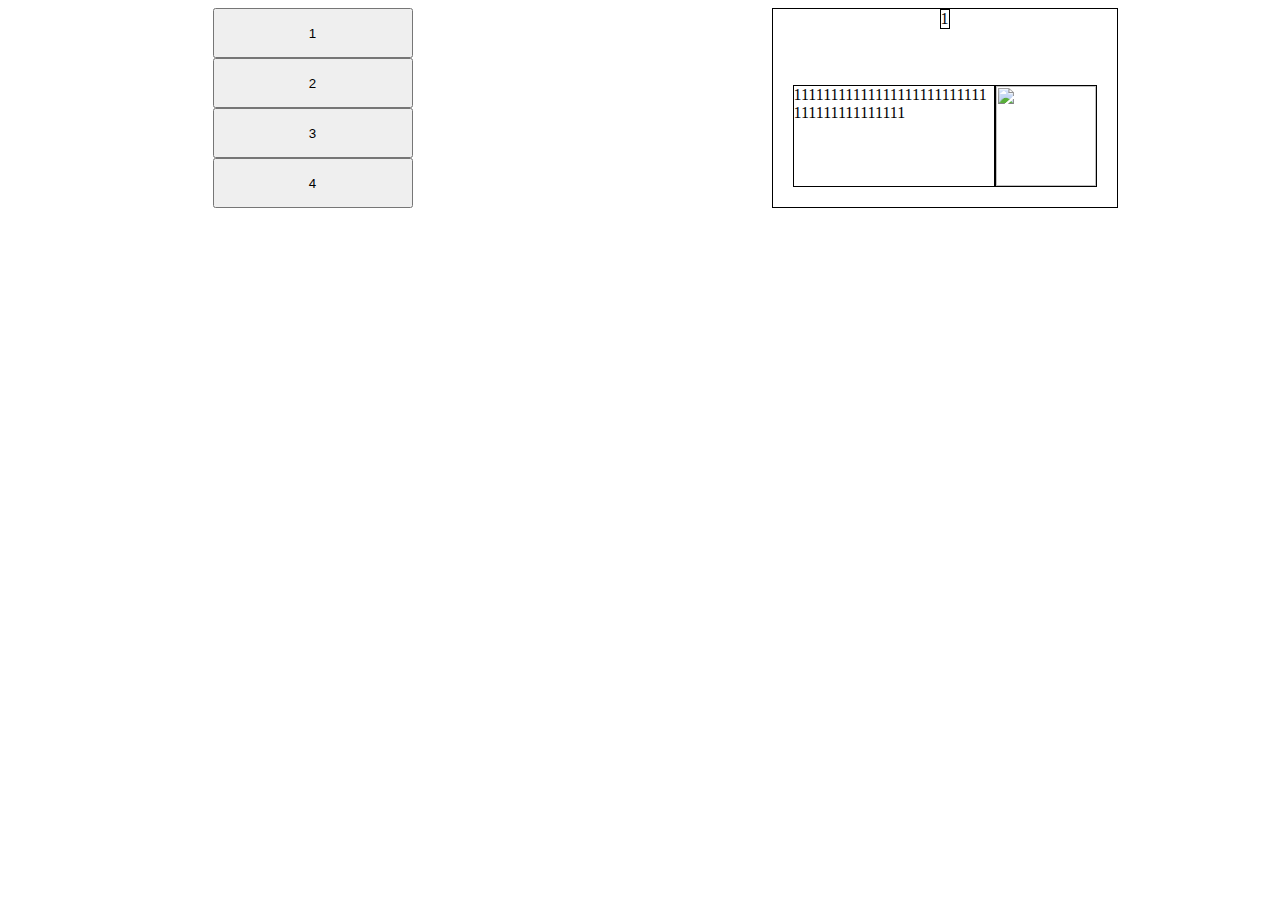
==== dom/index.html @ ac365be1 "dom task version 0.1" ====
<!DOCTYPE html>
<html lang="en">
<head>
    <meta charset="UTF-8">
    <meta http-equiv="X-UA-Compatible" content="IE=edge">
    <meta name="viewport" content="width=device-width, initial-scale=1.0">
    <title>Document</title>
    <link rel="stylesheet" href="style.css">
</head>
<body>
    <div class="content"></div>

    <script src="script.js"></script>
</body>
</html>
---- dom/style.css ----
/* content */

.content {
    display: flex;
    justify-content: space-around;
}

/* asideItem */

.asideBlock {
    width: 300px;
    display: flex;
    align-items: center;
    flex-direction: column;
}

.asideBtn {
    width: 200px;
    height: 50px;
}

/* mainItems */

.mainBlock {
    display: flex;
    align-items: center;
    min-width: 300px;
    border: 1px solid black;
    flex-direction: column;
    justify-content: space-between;
}

.mainHeader {
    border: 1px solid black;
    align-items: center;
    justify-content: center;
}

.mainContent {
    display: flex;
    flex-direction: row;
    justify-content: space-between;
    padding: 20px;
}

.mainImg {
    border: 1px solid black;
    width: 100px;
    height: 100px;
}

.mainDescr {
    border: 1px solid black;
    max-width: 200px;
    word-break: break-all;
}
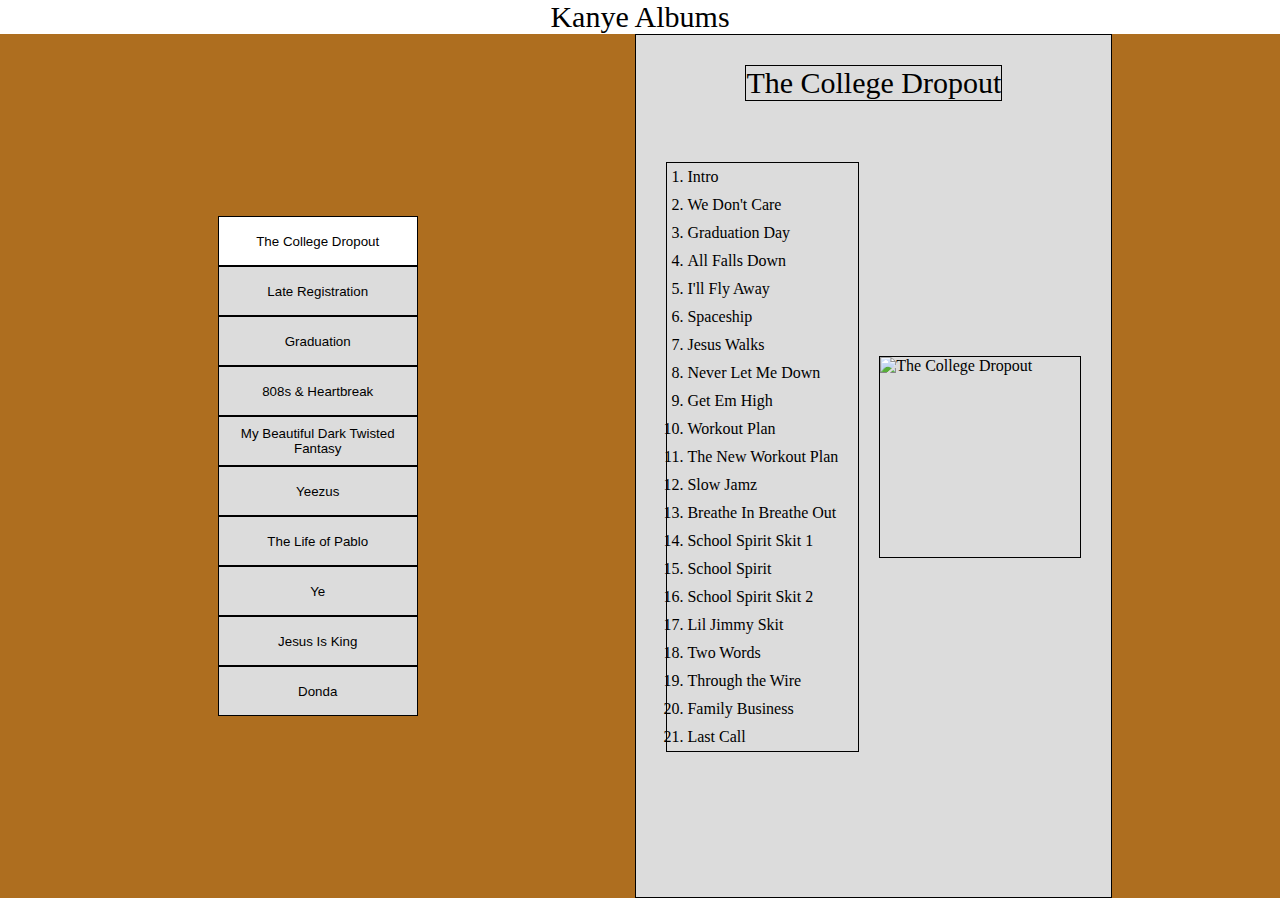
==== commit 78470c38: "dom task v0.4" ====
--- a/dom/index.html
+++ b/dom/index.html
@@ -8,8 +8,9 @@
     <link rel="stylesheet" href="style.css">
 </head>
 <body>
+    <header>Kanye Albums</header>
     <div class="content"></div>
-
     <script src="script.js"></script>
 </body>
 </html>
+
--- a/dom/style.css
+++ b/dom/style.css
@@ -1,8 +1,25 @@
 /* content */
+* {
+    margin: 0;
+    padding: 0;
+}
+
+body {
+    width: 100%;
+    height: 100%;
+}
+
+header {
+    display: flex;
+    justify-content: center;
+    align-self: center;
+    font-size: 30px;
+}
 
 .content {
     display: flex;
-    justify-content: space-around;
+    justify-content: space-evenly;
+    height: 96vh; 
 }
 
 /* asideItem */
@@ -11,12 +28,21 @@
     width: 300px;
     display: flex;
     align-items: center;
+    justify-content: center;
     flex-direction: column;
 }
 
 .asideBtn {
     width: 200px;
     height: 50px;
+    border: 1px solid black;
+    background-color: gainsboro;
+    cursor: pointer;
+}
+
+.asideBtn:hover {
+    background-color: azure;
+    border: 1px solid blue;
 }
 
 /* mainItems */
@@ -28,30 +54,72 @@
     border: 1px solid black;
     flex-direction: column;
     justify-content: space-between;
+    background-color: gainsboro;
 }
 
 .mainHeader {
     border: 1px solid black;
     align-items: center;
     justify-content: center;
+    font-size: 30px;
+    margin-top: 30px;
 }
 
 .mainContent {
     display: flex;
     flex-direction: row;
     justify-content: space-between;
-    padding: 20px;
+    padding: 0 30px;
+    align-items: center;
 }
 
 .mainImg {
     border: 1px solid black;
-    width: 100px;
-    height: 100px;
+    width: 200px;
+    height: 200px;
 }
 
 .mainDescr {
     border: 1px solid black;
     max-width: 200px;
     word-break: break-all;
+    margin-right: 20px;
 }
 
+.mainSource {
+    width: 100%;
+}
+
+.mainDescrOl {
+    margin: 0 20px;
+}
+
+.mainDescrLi {
+    padding: 5px 0;
+}
+
+
+/* clicked Btn*/
+
+.clicked {
+    background-color: white;
+}
+
+
+/* mobile */
+@media (max-width: 768px) { 
+
+    .content {
+        display: flex;
+        flex-direction: column;
+        align-items: center;
+        justify-content: space-evenly;
+        height: 100%; 
+    }
+
+    .asideBlock {
+        margin: 20px 0;
+    }
+}
+
+
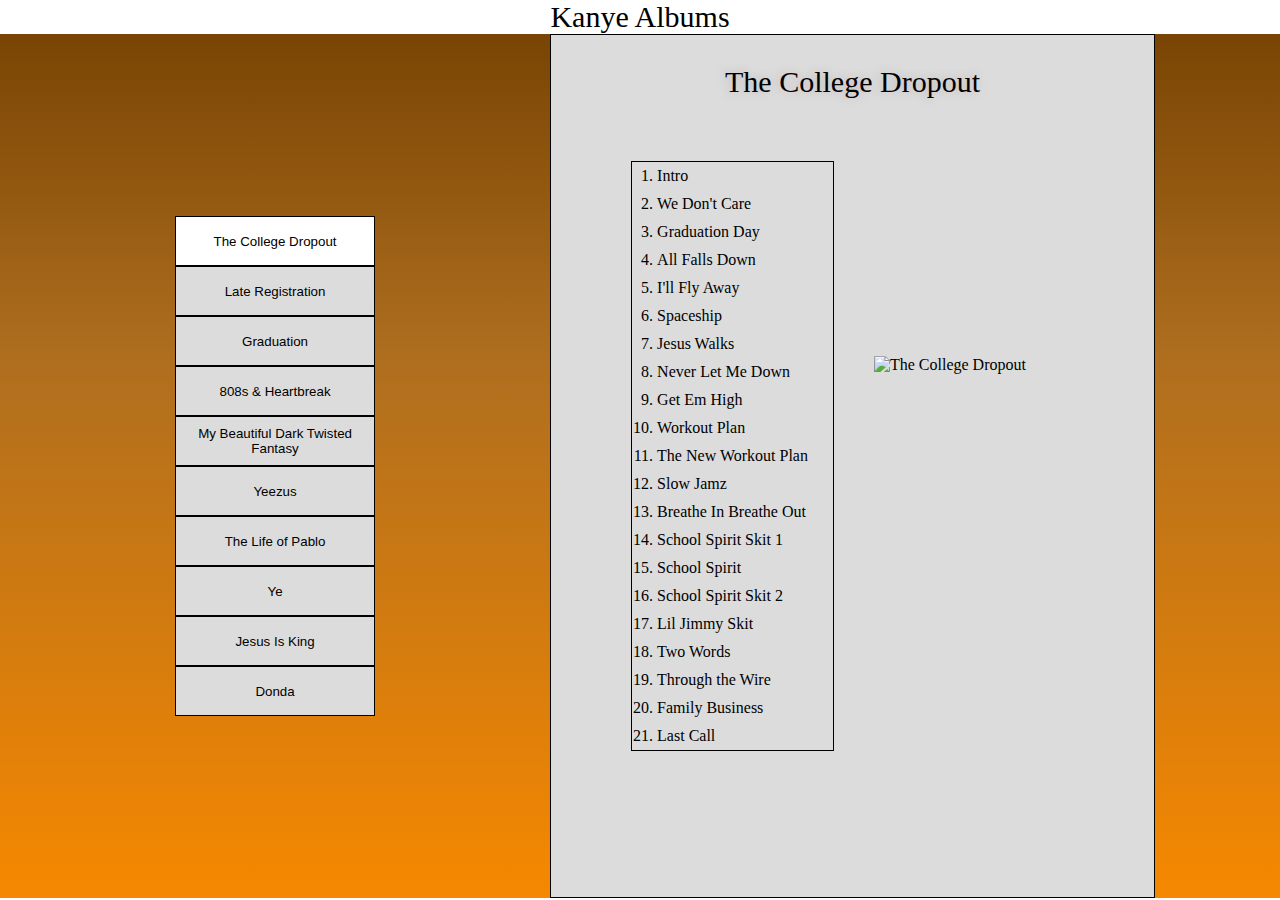
==== commit d93d613a: "fixed some errors: - deleted commits in script.js, - fixed asideBtn render items, used event delegat" ====
--- a/dom/index.html
+++ b/dom/index.html
@@ -4,7 +4,7 @@
     <meta charset="UTF-8">
     <meta http-equiv="X-UA-Compatible" content="IE=edge">
     <meta name="viewport" content="width=device-width, initial-scale=1.0">
-    <title>Document</title>
+    <title>Document Object Model</title>
     <link rel="stylesheet" href="style.css">
 </head>
 <body>
--- a/dom/style.css
+++ b/dom/style.css
@@ -1,7 +1,7 @@
-/* content */
 * {
     margin: 0;
     padding: 0;
+    box-sizing: border-box;
 }
 
 body {
@@ -21,8 +21,6 @@
     justify-content: space-evenly;
     height: 96vh; 
 }
-
-/* asideItem */
 
 .asideBlock {
     width: 300px;
@@ -45,8 +43,6 @@
     border: 1px solid blue;
 }
 
-/* mainItems */
-
 .mainBlock {
     display: flex;
     align-items: center;
@@ -58,32 +54,31 @@
 }
 
 .mainHeader {
-    border: 1px solid black;
     align-items: center;
     justify-content: center;
     font-size: 30px;
     margin-top: 30px;
+    text-shadow: -2px 0px 10px rgba(150, 122, 129, 0.39);
 }
 
 .mainContent {
     display: flex;
     flex-direction: row;
     justify-content: space-between;
-    padding: 0 30px;
+    padding: 0 80px;
     align-items: center;
 }
 
 .mainImg {
-    border: 1px solid black;
     width: 200px;
     height: 200px;
 }
 
 .mainDescr {
     border: 1px solid black;
-    max-width: 200px;
+    max-width: 300px;
     word-break: break-all;
-    margin-right: 20px;
+    margin-right: 40px;
 }
 
 .mainSource {
@@ -91,22 +86,57 @@
 }
 
 .mainDescrOl {
-    margin: 0 20px;
+    margin: 0 25px;
 }
 
 .mainDescrLi {
     padding: 5px 0;
 }
 
-
-/* clicked Btn*/
-
 .clicked {
     background-color: white;
 }
 
+.colledge {
+    background: linear-gradient(180deg, rgba(121,68,3,1) 0%, rgba(174,110,31,1) 37%, rgba(246,136,0,1) 100%);
+}
 
-/* mobile */
+.late {
+    background: linear-gradient(180deg, rgba(62,31,16,1) 0%, rgba(99,49,25,1) 37%, rgba(124,60,29,1) 100%);
+}
+
+.graduation {
+    background: linear-gradient(180deg, rgba(82,16,87,1) 0%, rgba(134,8,143,1) 37%, rgba(209,23,222,1) 100%);
+}
+
+.heartbreak {
+    background: linear-gradient(180deg, rgba(140,138,154,1) 0%, rgba(180,177,204,1) 37%, rgba(197,194,217,1) 100%);
+}
+
+.mbdtf {
+    background: linear-gradient(180deg, rgba(255,0,29,1) 0%, rgba(240,39,62,1) 37%, rgba(198,37,55,1) 100%);
+}
+
+.yeezus {
+    background: linear-gradient(180deg, rgba(249,252,247,1) 0%, rgba(237,249,230,1) 37%, rgba(220,230,214,1) 100%);
+}
+
+.tlop {
+    background: linear-gradient(180deg, rgba(244,147,105,1) 0%, rgba(235,119,69,1) 37%, rgba(153,84,54,1) 100%);
+}
+
+.ye {
+    background: linear-gradient(180deg, rgba(170,164,227,1) 0%, rgba(67,62,115,1) 37%, rgba(28,19,134,1) 100%);
+}
+
+.jis {
+    background: linear-gradient(180deg, rgba(148,140,231,1) 0%, rgba(47,30,226,1) 37%, rgba(26,20,85,1) 100%);
+}
+
+.donda {
+    background: linear-gradient(180deg, rgba(0,0,0,1) 0%, rgba(0,0,0,1) 37%, rgba(0,0,0,1) 100%);
+}
+
 @media (max-width: 768px) { 
 
     .content {
@@ -120,6 +150,31 @@
     .asideBlock {
         margin: 20px 0;
     }
+
+    .mainBlock {
+        width: 100%;
+    }
+
+    .mainContent {
+        display: flex;
+        flex-direction: column;
+        justify-content: space-between;
+        padding: 0 80px;
+        align-items: center;
+    }
+
+    .mainDescr {
+        border: 1px solid black;
+        max-width: 300px;
+        word-break: break-all;
+        margin: 20px 0;
+        padding: 10px;
+    }
+
+    .mainSource {
+        margin-top: 20px;
+        width: 100%;
+    }
 }
 
 
